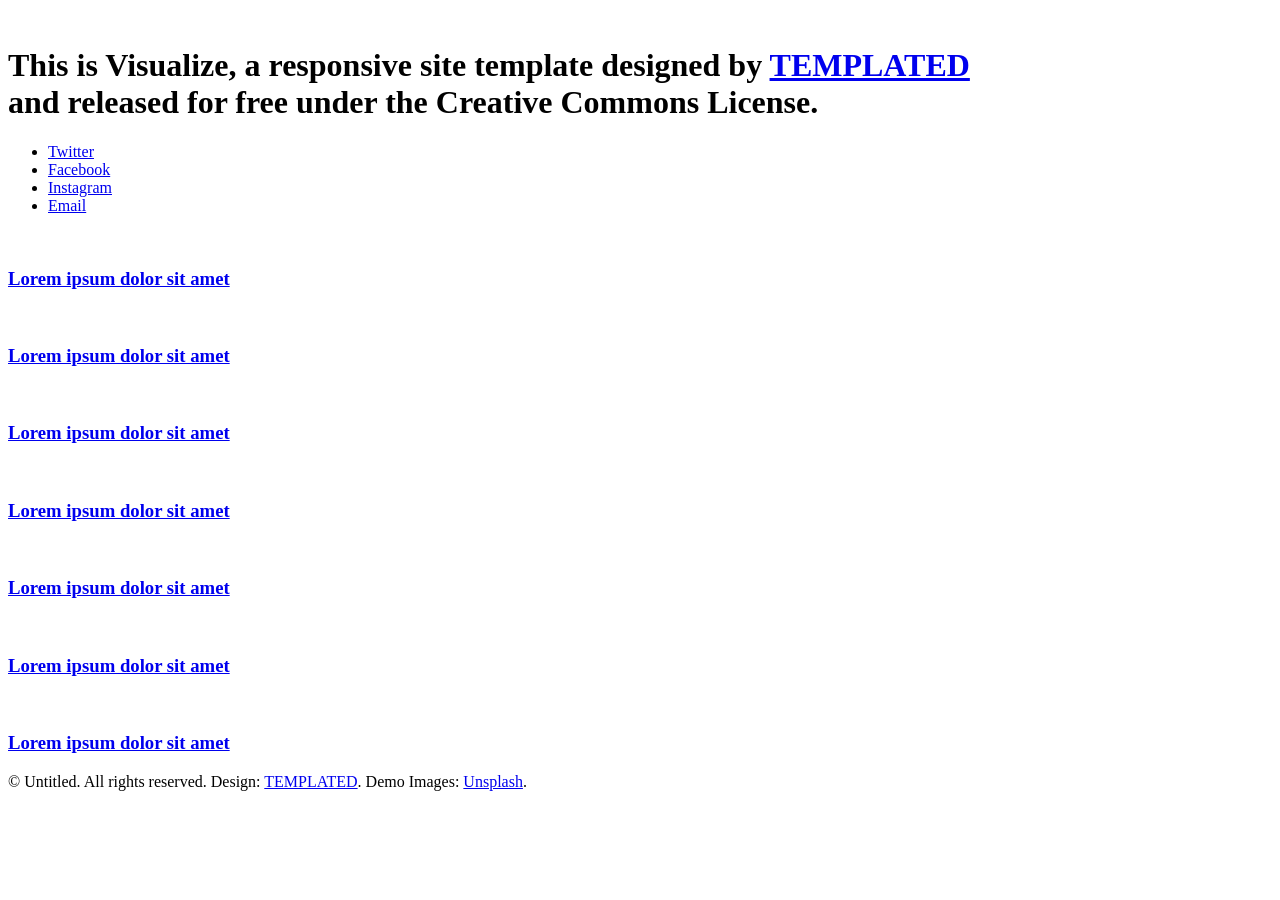
==== index.html @ 57d72265 "Rename index2.html to index.html" ====
<!DOCTYPE HTML>
<!--
	Visualize by TEMPLATED
	templated.co @templatedco
	Released for free under the Creative Commons Attribution 3.0 license (templated.co/license)
-->
<html>
	<head>
		<title>Visualize by TEMPLATED</title>
		<meta charset="utf-8" />
        <meta name="viewport" content="width=device-width, initial-scale=1" />
        <link href="https://fonts.googleapis.com/css?family=Source+Sans+Pro:200i,300,300i,400,400i&display=swap" rel="stylesheet">
        <link rel="stylesheet" href="fontello-c2dab10b/css/fontello.css">
		<link rel="stylesheet" href="assets/css/main2.css" />
		<link rel="stylesheet" href="assets/css/reset.css" />

        
	</head>
	<body>

		<!-- Wrapper -->
			<div id="wrapper">

				<!-- Header -->
					<header id="header">
						<span class="avatar"><img src="images/avatar.jpg" alt="" /></span>
						<h1>This is <strong>Visualize</strong>, a responsive site template designed by <a href="http://templated.co">TEMPLATED</a><br />
						and released for free under the Creative Commons License.</h1>
						<ul class="icons">
							<li><a href="#" class="icon-twitter"><span class="label">Twitter</span></a></li>
							<li><a href="#" class="icon-facebook"><span class="label">Facebook</span></a></li>
							<li><a href="#" class="icon-instagram"><span class="label">Instagram</span></a></li>
							<li><a href="#" class="icon-mail-alt"><span class="label">Email</span></a></li>
						</ul>
					</header>

				<!-- Main -->
					<section id="main">

						<!-- Thumbnails -->
							<section class="thumbnails">
								<div>
									<a href="images/fulls/01.jpg">
										<img src="images/thumbs/01.jpg" alt="" />
										<h3>Lorem ipsum dolor sit amet</h3>
									</a>
									<a href="images/fulls/02.jpg">
										<img src="images/thumbs/02.jpg" alt="" />
										<h3>Lorem ipsum dolor sit amet</h3>
									</a>
								</div>
								<div>
									<a href="images/fulls/03.jpg">
										<img src="images/thumbs/03.jpg" alt="" />
										<h3>Lorem ipsum dolor sit amet</h3>
									</a>
									<a href="images/fulls/04.jpg">
										<img src="images/thumbs/04.jpg" alt="" />
										<h3>Lorem ipsum dolor sit amet</h3>
									</a>
									<a href="images/fulls/05.jpg">
										<img src="images/thumbs/05.jpg" alt="" />
										<h3>Lorem ipsum dolor sit amet</h3>
									</a>
								</div>
								<div>
									<a href="images/fulls/06.jpg">
										<img src="images/thumbs/06.jpg" alt="" />
										<h3>Lorem ipsum dolor sit amet</h3>
									</a>
									<a href="images/fulls/07.jpg">
										<img src="images/thumbs/07.jpg" alt="" />
										<h3>Lorem ipsum dolor sit amet</h3>
									</a>
								</div>
							</section>

					</section>

				<!-- Footer -->
					<footer id="footer">
						<p>&copy; Untitled. All rights reserved. Design: <a href="http://templated.co">TEMPLATED</a>. Demo Images: <a href="http://unsplash.com">Unsplash</a>.</p>
					</footer>

			</div>

		<!-- Scripts -->
			<script src="assets/js/jquery.min.js"></script>
			<script src="assets/js/jquery.poptrox.min.js"></script>
			<script src="assets/js/skel.min.js"></script>
			<script src="assets/js/main.js"></script>

	</body>
</html>
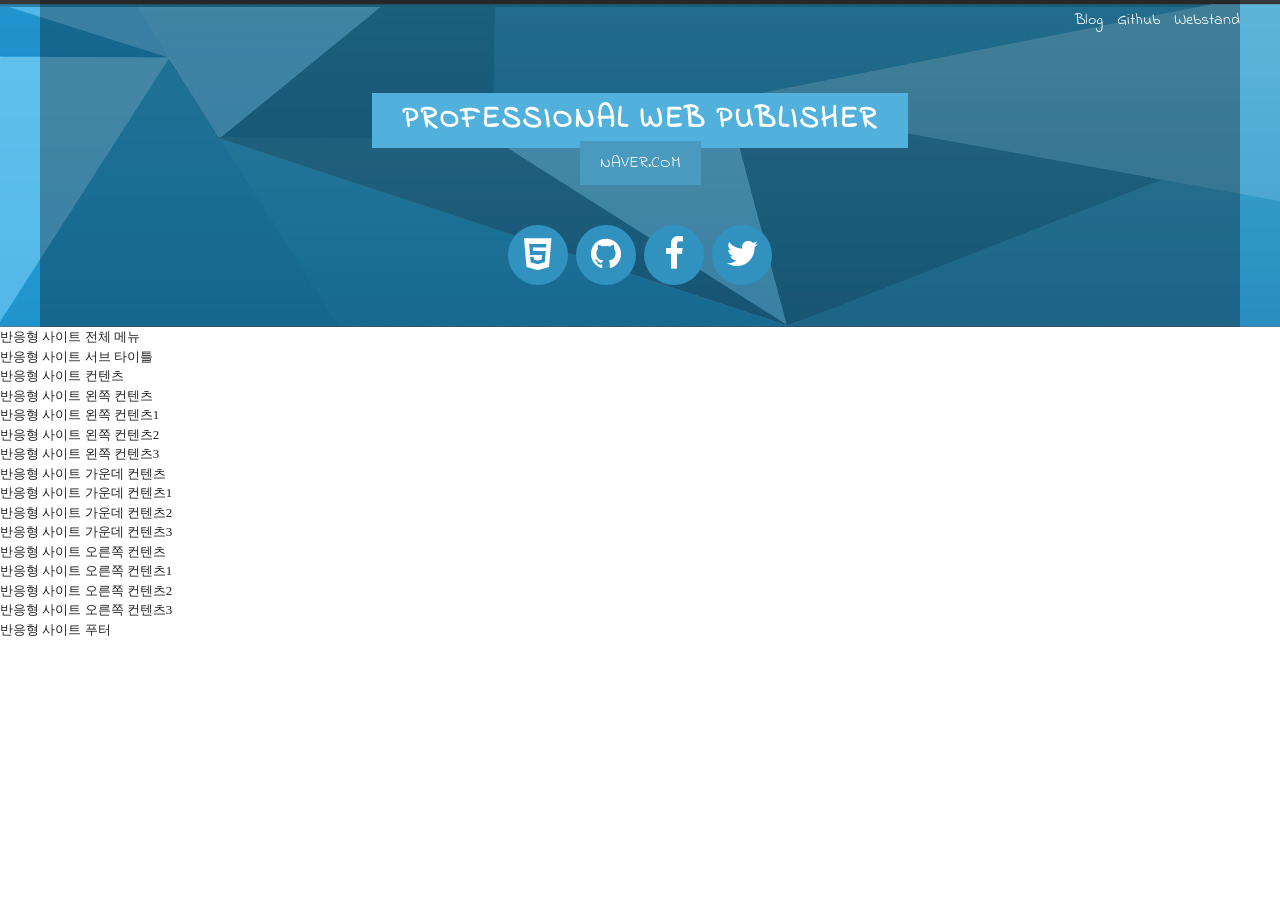
==== commit b63d1978: "Add files via upload" ====
--- a/index.html
+++ b/index.html
@@ -1,95 +1,133 @@
-<!DOCTYPE HTML>
-<!--
-	Visualize by TEMPLATED
-	templated.co @templatedco
-	Released for free under the Creative Commons Attribution 3.0 license (templated.co/license)
--->
-<html>
-	<head>
-		<title>Visualize by TEMPLATED</title>
-		<meta charset="utf-8" />
-        <meta name="viewport" content="width=device-width, initial-scale=1" />
-        <link href="https://fonts.googleapis.com/css?family=Source+Sans+Pro:200i,300,300i,400,400i&display=swap" rel="stylesheet">
-        <link rel="stylesheet" href="fontello-c2dab10b/css/fontello.css">
-		<link rel="stylesheet" href="assets/css/main2.css" />
-		<link rel="stylesheet" href="assets/css/reset.css" />
+<!DOCTYPE html>
+<html lang="ko">
+<head>
+    <meta charset="UTF-8">
+    <meta name="author" content="webstoryboy">
+    <meta name="description" content="반응형 사이트 따라하기">
+    <meta name="keywords" content="반응형사이트, 웹퍼블리셔, 웹접근성, HTML5, webstoryboy, webs">
+    <title>반응형 사이트 만들기 : 문서 셋팅</title>
+    </head>
+    
+   <!-- style -->
+    <link rel="stylesheet" href="css/reset.css">
+    <link rel="stylesheet" href="css/style.css">
+    <link href="https://fonts.googleapis.com/css?family=Indie+Flower&display=swap" rel="stylesheet">
+    <link rel="stylesheet" href="css/font-awesome.css">
+    
+    <!-- Facebook meta tags -->
+    <meta property="og:type" content="article" />
+    <meta property="og:title" content="반응형 사이트 만들기(title)" />
+    <meta property="og:url" content="http://richclub8.dothome.co.kr/responsive/html5/index.html" />
+    <meta property="og:image" content="http://richclub8.dothome.co.kr/assets/ico/icon.png" />
+    <meta property="og:site_name" content="반응형 사이트 만들기(site_name)" />
+    <meta property="og:description" content="반응형 사이트 따라하기(description)" />
 
-        
-	</head>
-	<body>
+    <!-- twitter meta tags -->
+    <meta name="twitter:card" content="summary_large_image" />
+    <meta name="twitter:site" content="@webstoryboy" />
+    <meta name="twitter:title" content="반응형 사이트 만들기(title)" />
+    <meta name="twitter:description" content="반응형 사이트 만들기(description)." />
+    <meta property="twitter:image" content="http://richclub8.dothome.co.kr/assets/ico/icon.png" />
 
-		<!-- Wrapper -->
-			<div id="wrapper">
 
-				<!-- Header -->
-					<header id="header">
-						<span class="avatar"><img src="images/avatar.jpg" alt="" /></span>
-						<h1>This is <strong>Visualize</strong>, a responsive site template designed by <a href="http://templated.co">TEMPLATED</a><br />
-						and released for free under the Creative Commons License.</h1>
-						<ul class="icons">
-							<li><a href="#" class="icon-twitter"><span class="label">Twitter</span></a></li>
-							<li><a href="#" class="icon-facebook"><span class="label">Facebook</span></a></li>
-							<li><a href="#" class="icon-instagram"><span class="label">Instagram</span></a></li>
-							<li><a href="#" class="icon-mail-alt"><span class="label">Email</span></a></li>
-						</ul>
-					</header>
+    
+    <!-- 파비콘 -->
+    <link rel="shortcut icon" href="icon/favicon-152.png">
+    <link rel="apple-touch-icon-precomposed" href="icon/favicon-152.png">
+    <link rel="icon" href="icon/favicon-64.png">
+    <link rel="icon" href="icon/favicon-16.png" sizes="16x16"> 
+    <link rel="icon" href="icon/favicon-32.png" sizes="32x32"> 
+    <link rel="icon" href="icon/favicon-48.png" sizes="48x48"> 
+    <link rel="icon" href="icon/favicon-64.png" sizes="64x64"> 
+    <link rel="icon" href="icon/favicon-128.png" sizes="128x128">
+    
+   <!-- HTLM5shiv ie6~8 -->
+    <!--[if lt IE 9]> 
+        <script src="js/html5shiv.min.js"></script>
+        <script type="text/javascript">
+            alert("현재 당신이 보는 브라우저는 지원하지 않습니다. 최신 브라우저로 업데이트해주세요!");
+        </script>
+    <![endif]-->
 
-				<!-- Main -->
-					<section id="main">
+<body>
+   <!-- header -->
+    <header id="header">
+       <div class="container">
+       <div class="row">
+        <div class="header">
+        <div class="header_menu">
+            <a href="#">Blog</a>
+            <a href="#">Github</a>
+            <a href="#">Webstand</a>
+            </div>
+            <!-- /header menu-->
+            <div class="header_tit">
+                <h1>Professional Web Publisher</h1><br>
+                <a href="http://naver.com">naver.com</a>
+            </div>
+            <!-- header tit-->
+            <div class="header_icon">
+                <ul>
+                    <li><a href="#"><i class="fa fa-html5" aria-hidden="true"></i><span>HTML5</span></a></li>
+                    <li><a href="#"><i class="fa fa-github" aria-hidden="true"></i><span>Github</span></a></li>
+                    <li><a href="#" class="facebook"><i class="fa fa-facebook" aria-hidden="true"></i><span>Facebook</span></a></li>
+                    <li><a href="#" class="twitter"><i class="fa fa-twitter" aria-hidden="true"></i><span>Twitter</span></a></li>
+                </ul>
+            </div>
+            <!--// header tit-->
+        </div>
+        </div>
+        </div>
+    </header>
+    <!--// header -->
+    
+    <nav>
+        <h2>반응형 사이트 전체 메뉴</h2>
+    </nav>
+    <article>
+        <h2>반응형 사이트 서브 타이틀</h2>
+    </article>
+    <main>
+    <section>
+        <h2>반응형 사이트 컨텐츠</h2>
+        <section>
+            <h3>반응형 사이트 왼쪽 컨텐츠</h3>
+            <article><h4>반응형 사이트 왼쪽 컨텐츠1</h4></article>
+            <article><h4>반응형 사이트 왼쪽 컨텐츠2</h4></article>
+            <article><h4>반응형 사이트 왼쪽 컨텐츠3</h4></article>
+        </section>
+        <section>
+            <h3>반응형 사이트 가운데 컨텐츠</h3>
+            <article><h4>반응형 사이트 가운데 컨텐츠1</h4></article>
+            <article><h4>반응형 사이트 가운데 컨텐츠2</h4></article>
+            <article><h4>반응형 사이트 가운데 컨텐츠3</h4></article>
+        </section>
+        <section>
+            <h3>반응형 사이트 오른쪽 컨텐츠</h3>
+            <article><h4>반응형 사이트 오른쪽 컨텐츠1</h4></article>
+            <article><h4>반응형 사이트 오른쪽 컨텐츠2</h4></article>
+            <article><h4>반응형 사이트 오른쪽 컨텐츠3</h4></article>
+        </section>
+    </section>
+    </main>
+    <footer id="footer">
+    <h2>반응형 사이트 푸터</h2>
+    </footer>
 
-						<!-- Thumbnails -->
-							<section class="thumbnails">
-								<div>
-									<a href="images/fulls/01.jpg">
-										<img src="images/thumbs/01.jpg" alt="" />
-										<h3>Lorem ipsum dolor sit amet</h3>
-									</a>
-									<a href="images/fulls/02.jpg">
-										<img src="images/thumbs/02.jpg" alt="" />
-										<h3>Lorem ipsum dolor sit amet</h3>
-									</a>
-								</div>
-								<div>
-									<a href="images/fulls/03.jpg">
-										<img src="images/thumbs/03.jpg" alt="" />
-										<h3>Lorem ipsum dolor sit amet</h3>
-									</a>
-									<a href="images/fulls/04.jpg">
-										<img src="images/thumbs/04.jpg" alt="" />
-										<h3>Lorem ipsum dolor sit amet</h3>
-									</a>
-									<a href="images/fulls/05.jpg">
-										<img src="images/thumbs/05.jpg" alt="" />
-										<h3>Lorem ipsum dolor sit amet</h3>
-									</a>
-								</div>
-								<div>
-									<a href="images/fulls/06.jpg">
-										<img src="images/thumbs/06.jpg" alt="" />
-										<h3>Lorem ipsum dolor sit amet</h3>
-									</a>
-									<a href="images/fulls/07.jpg">
-										<img src="images/thumbs/07.jpg" alt="" />
-										<h3>Lorem ipsum dolor sit amet</h3>
-									</a>
-								</div>
-							</section>
 
-					</section>
-
-				<!-- Footer -->
-					<footer id="footer">
-						<p>&copy; Untitled. All rights reserved. Design: <a href="http://templated.co">TEMPLATED</a>. Demo Images: <a href="http://unsplash.com">Unsplash</a>.</p>
-					</footer>
-
-			</div>
-
-		<!-- Scripts -->
-			<script src="assets/js/jquery.min.js"></script>
-			<script src="assets/js/jquery.poptrox.min.js"></script>
-			<script src="assets/js/skel.min.js"></script>
-			<script src="assets/js/main.js"></script>
-
-	</body>
+    <!-- JavaScript Libraries -->
+    <script src="js/jquery.min_1.12.4.js"></script>
+    <script src="js/modernizr-custom.js"></script>
+    <script>
+      $(".facebook").click(function(e){
+            e.preventDefault();
+            window.open('https://www.facebook.com/sharer/sharer.php?u=' +encodeURIComponent(document.URL)+'&t='+encodeURIComponent(document.title), 'facebooksharedialog', 'menubar=no, toolbar=no, resizable=yes, scrollbars=yes, height=300, width=600'); 
+        });
+        $(".twitter").click(function(e){
+            e.preventDefault();
+            window.open('https://twitter.com/intent/tweet?text=[%EA%B3%B5%EC%9C%A0]%20' +encodeURIComponent(document.URL)+'%20-%20'+encodeURIComponent(document.title), 'twittersharedialog', 'menubar=no, toolbar=no, resizable=yes, scrollbars=yes, height=300, width=600');
+    }
+    </script>
+</body>
 </html>
 
--- a/css/style.css
+++ b/css/style.css
@@ -0,0 +1,91 @@
+/* 레이아웃 */
+#header {background:url(../img/header_bg.jpg) repeat-x center top ;}
+
+/* 컨테이너 */
+.container {width: 1200px; margin:0 auto; background:rgba(0,0,0,0.3) ;}
+
+/* 헤더 */
+.header {height: 327px;}
+.header .header_menu {text-align:right;}
+.header .header_menu a {color: #fff; padding:8px 0 6px 10px; display:inline-block;
+transition:color 0.3s ease; font-family: 'Indie Flower', cursive;}
+.header .header_menu a:hover {color:#ccc;}
+.header .header_tit {text-align: center; text-transform: uppercase; margin-top: 55px;
+font-family:  'Indie Flower', cursive;}
+.header .header_tit h1 {
+font-size:30px; color:#fff; background: #51b0dc; display: inline-block;
+    padding:5px 30px 5px 30px;
+    letter-spacing:2px;
+    font-weight:900;
+    transition: box-shadow 0.25s ease-in-out
+    }
+.header .header_tit h1:hover {
+    box-shadow:inset -265px 0 0 0 #257fac, inset 265px 0 0 0 #257fac;
+    }
+
+.header .header_tit a {
+    font-size:16px; color:#fff; background: #4a9abf; display: inline-block;
+    padding:10px 20px 10px 20px ; margin-top: -7px;
+    transition: box-shadow 0.25s ease-in-out
+}
+.header .header_tit a:hover {
+    box-shadow: 0 0 0 5px rgba(75,154,191,0.9) inset,
+       0 0 0 100px rgba(0,0,0,0.1) inset;
+}
+
+/* 헤더 아이콘 */
+.header .header_icon {text-align:center; margin-top: 40px; padding-bottom: 45px;}
+.header .header_icon li { display: inline; margin: 0 2px;}
+.header .header_icon li a {
+    position:relative;
+    background: #3192bf;
+    border-radius:50%;
+    width:60px; 
+    height:60px; 
+    color:#fff; 
+    display: inline-block;
+    font-size :35px;
+    line-height:60px;
+    transition: all 0.3s ease;
+}
+.header .header_icon li a span {
+    position:absolute; 
+    opacity:0;
+    left:50% ; 
+    top:-40px;
+    font-size:12px; 
+    line-height:1.6; 
+    background: #3192bf; 
+    transform:translateX(-50%);
+    padding: 3px 9px;
+    border-radius: 6px 0; 
+    transition: all 0.3s ease;
+}
+
+.header .header_icon li a span:before {
+    content:'';
+    position: absolute;
+    left:50%; bottom:-5px;
+    margin-left: -5px;
+    border-top:5px solid #3192bf;
+    border-left:5px solid transparent;
+    border-right:5px solid transparent;
+}
+
+.header .header_icon li a:hover span {
+    opacity:1; 
+    top:-33px; 
+    }
+
+li a:hover {
+    box-shadow: 
+    0 0 0 3px rgba(75,154,191,0.9) inset,
+    0 0 0 100px rgba(0,0,0,0.1) inset;  
+}
+
+
+/* 미디어 쿼리 */
+@media (max-width:1220px){
+    .container {width:100%;}
+    .row {padding:0 15px;}
+}
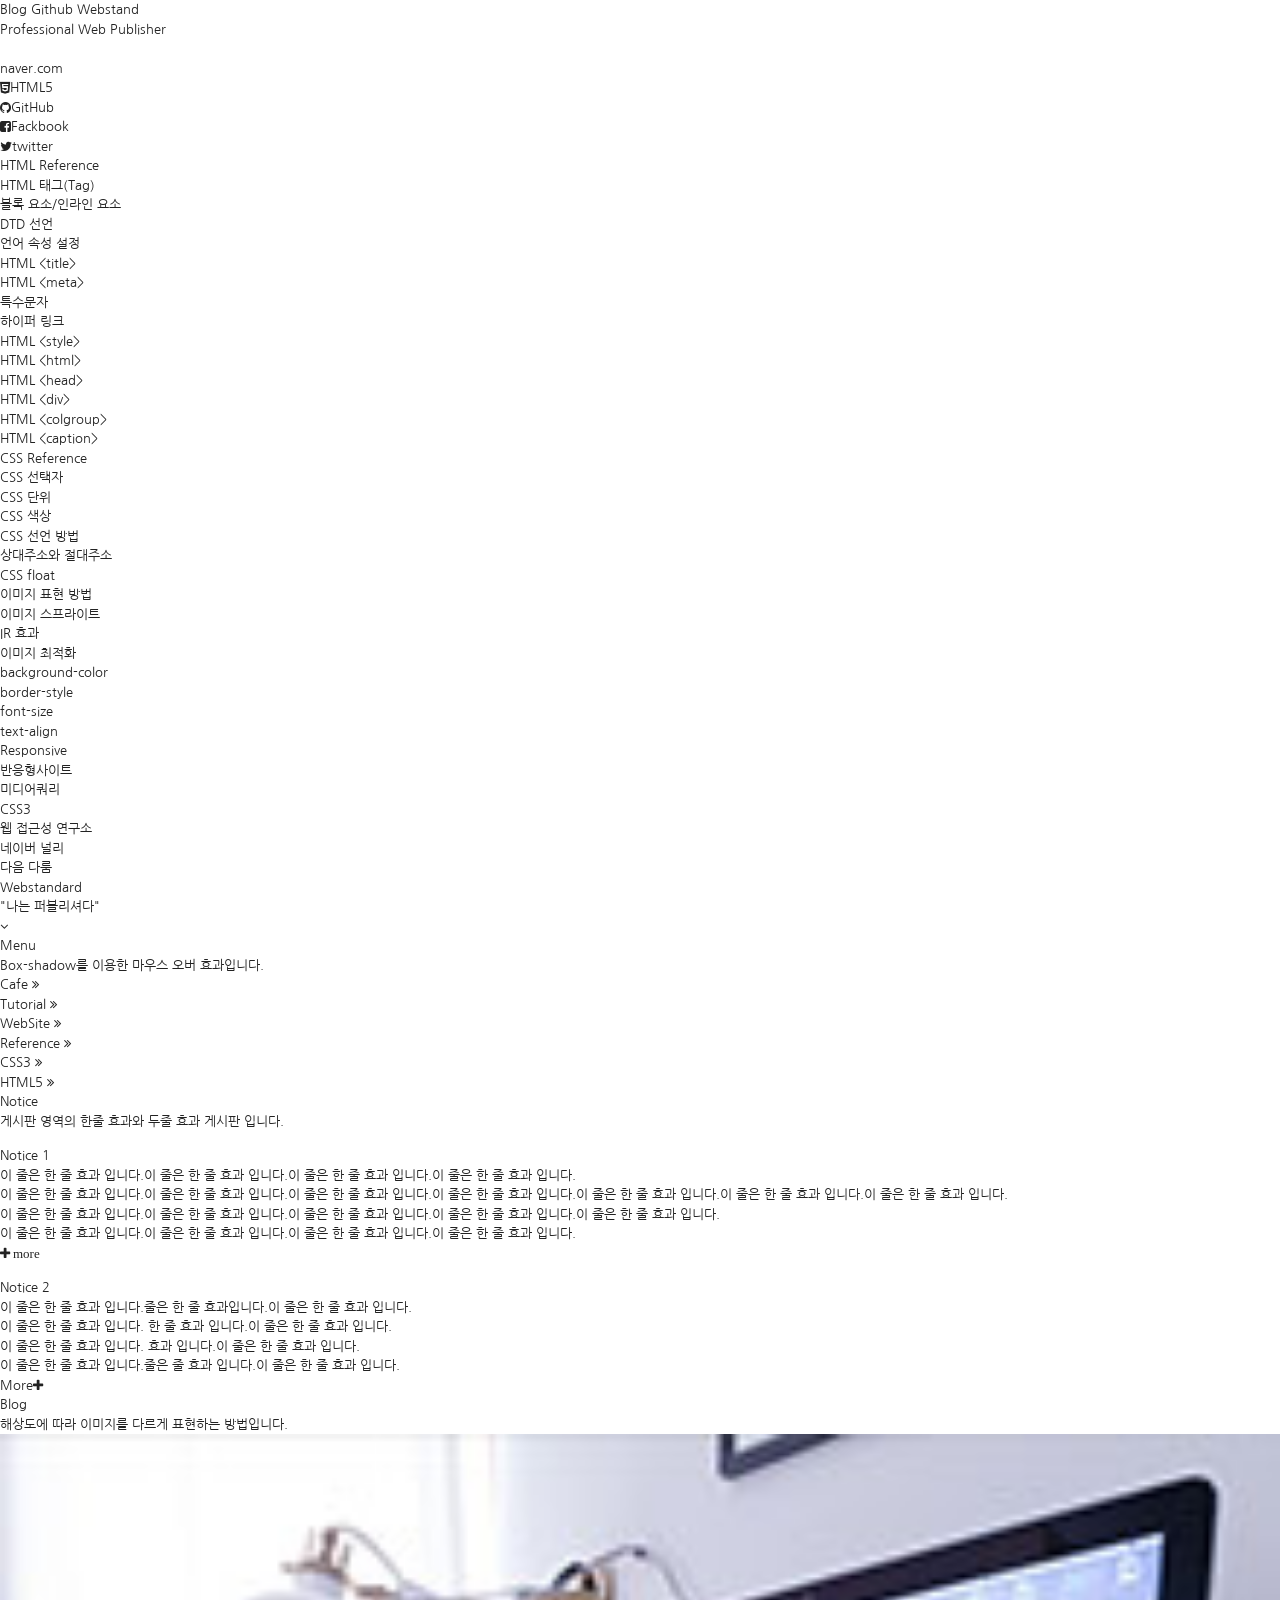
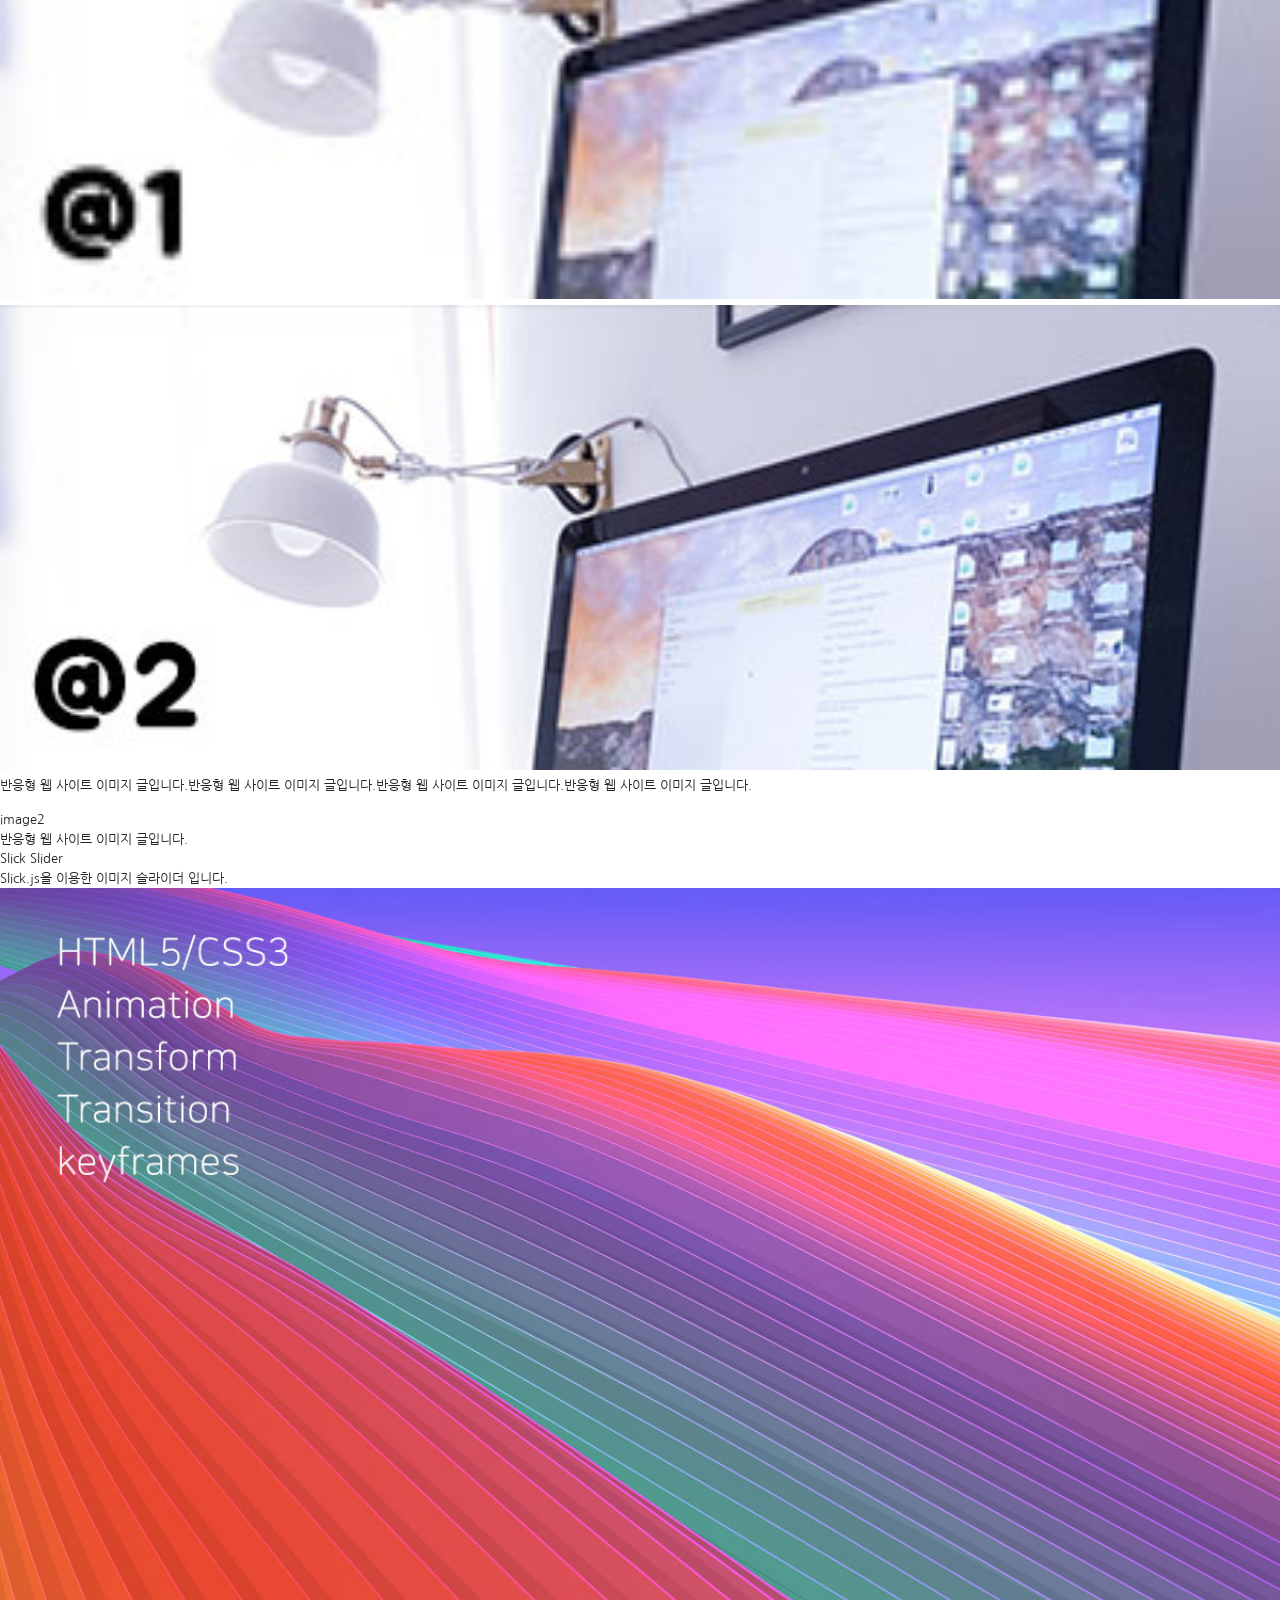
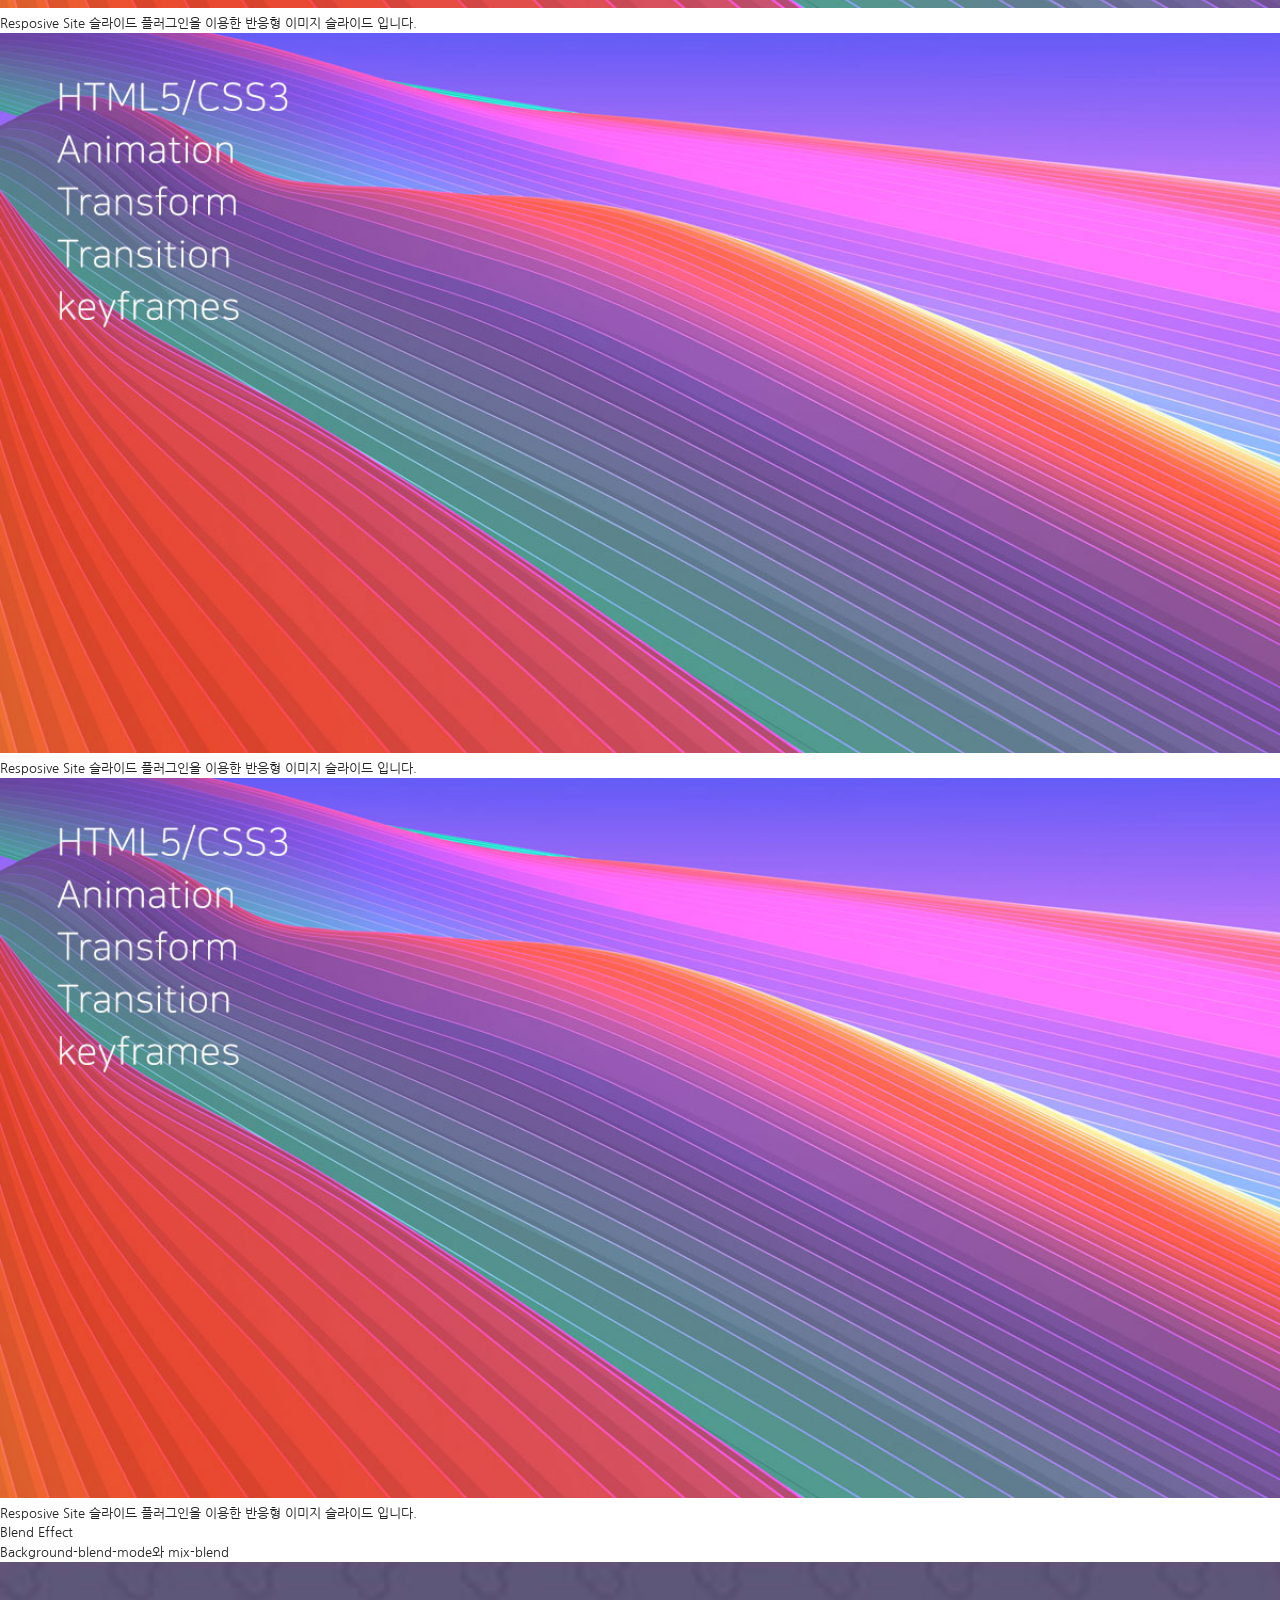
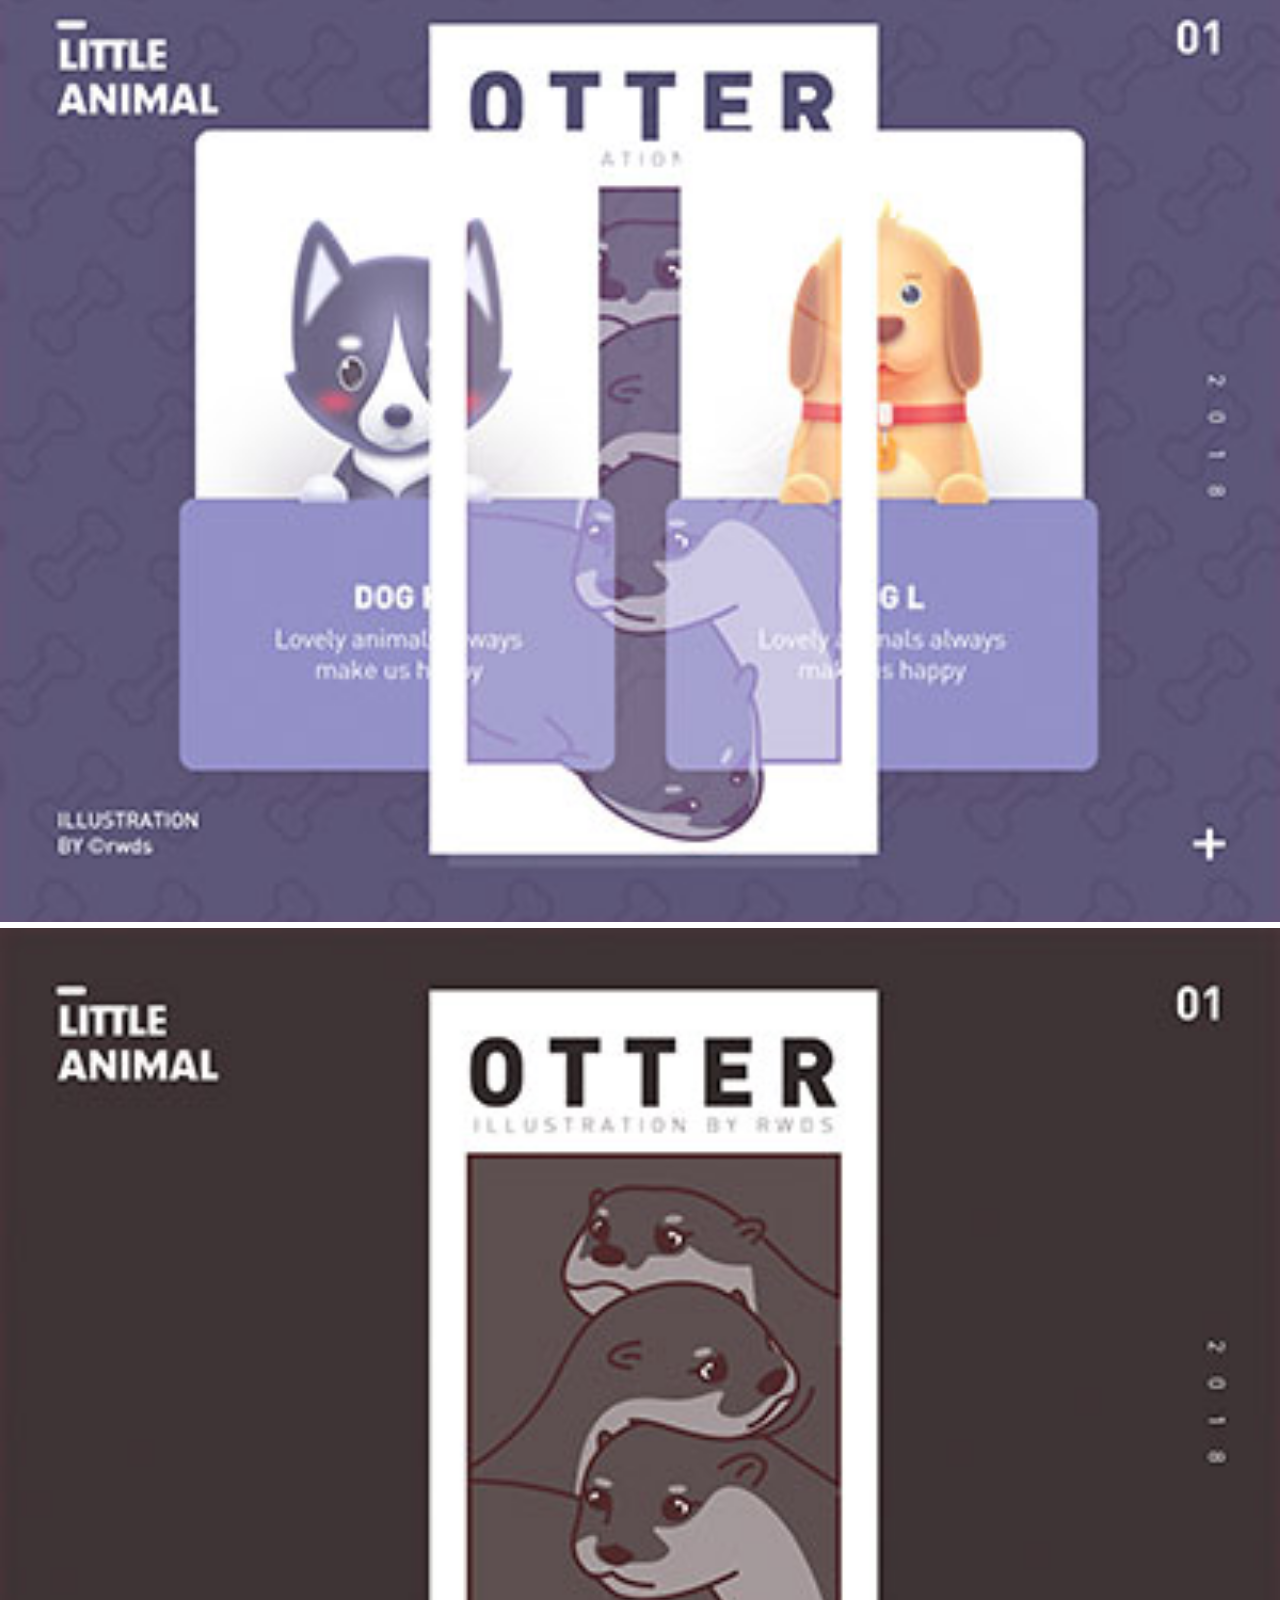
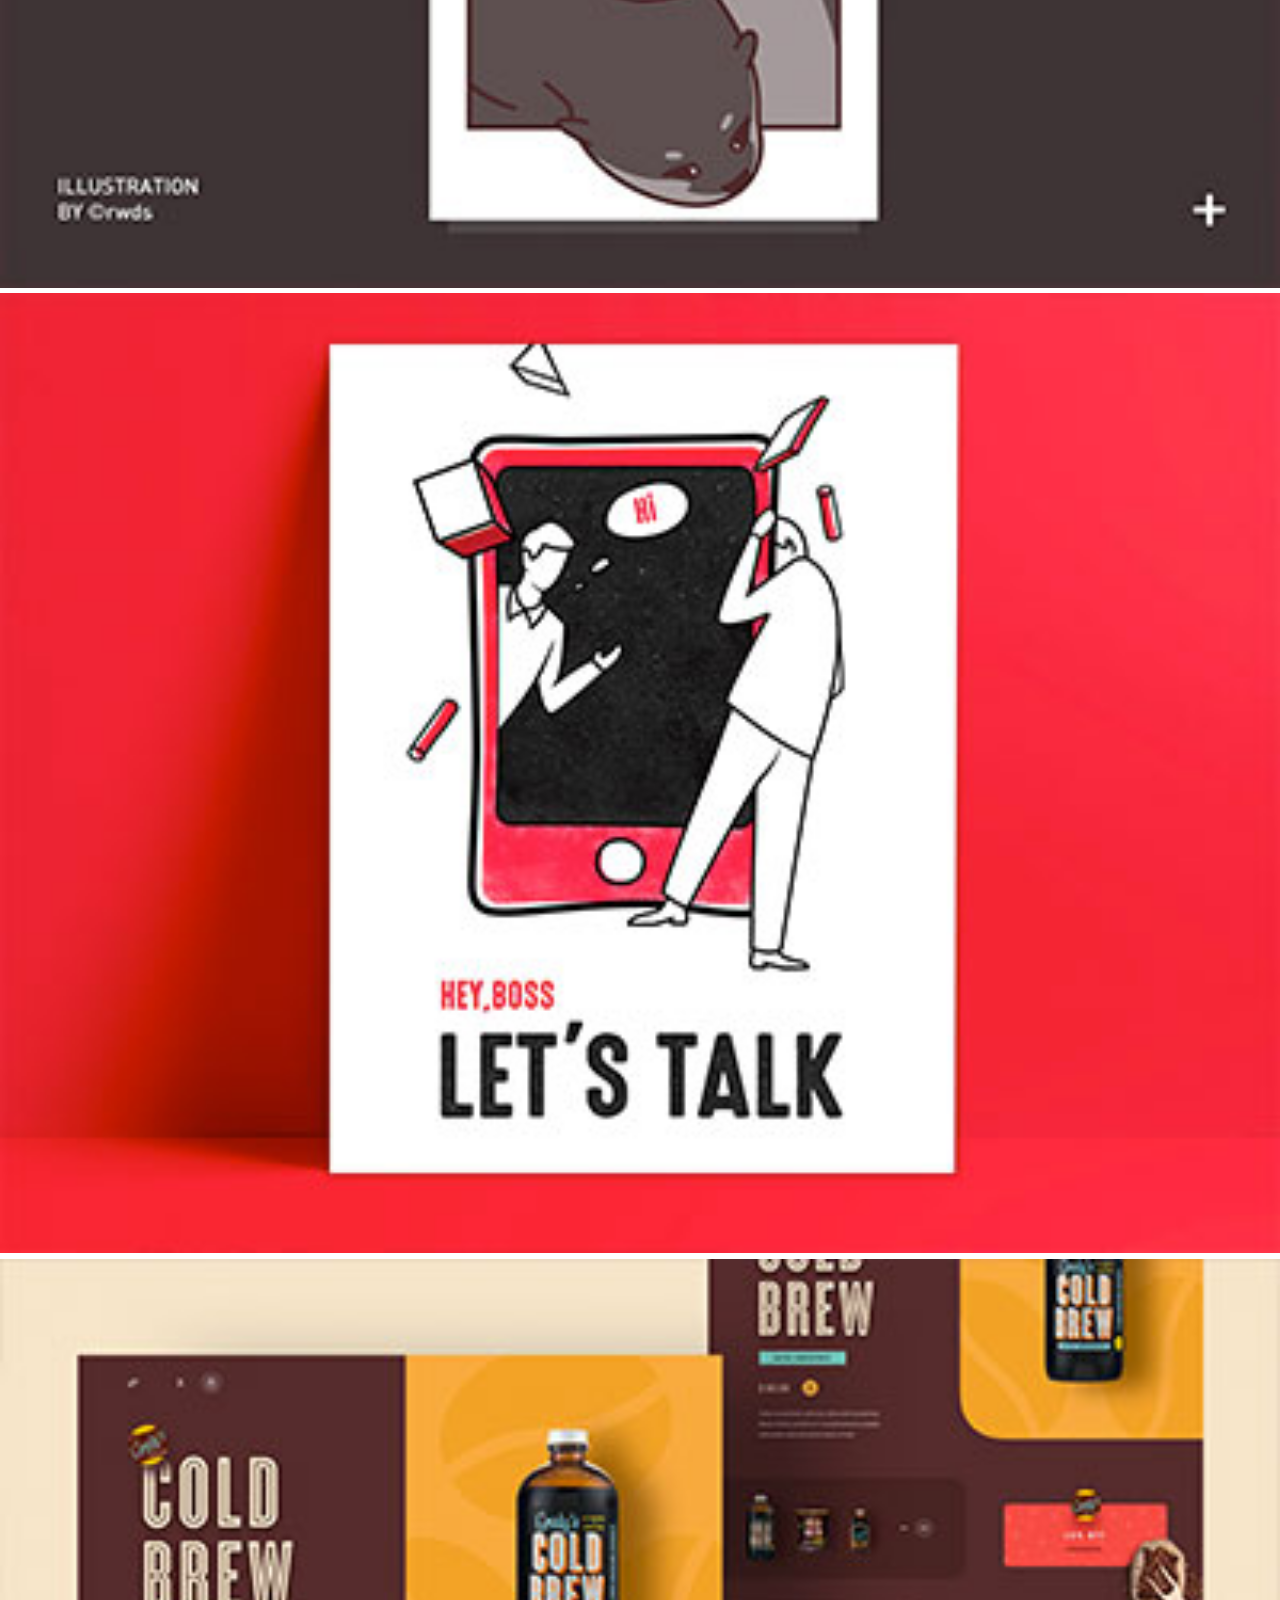
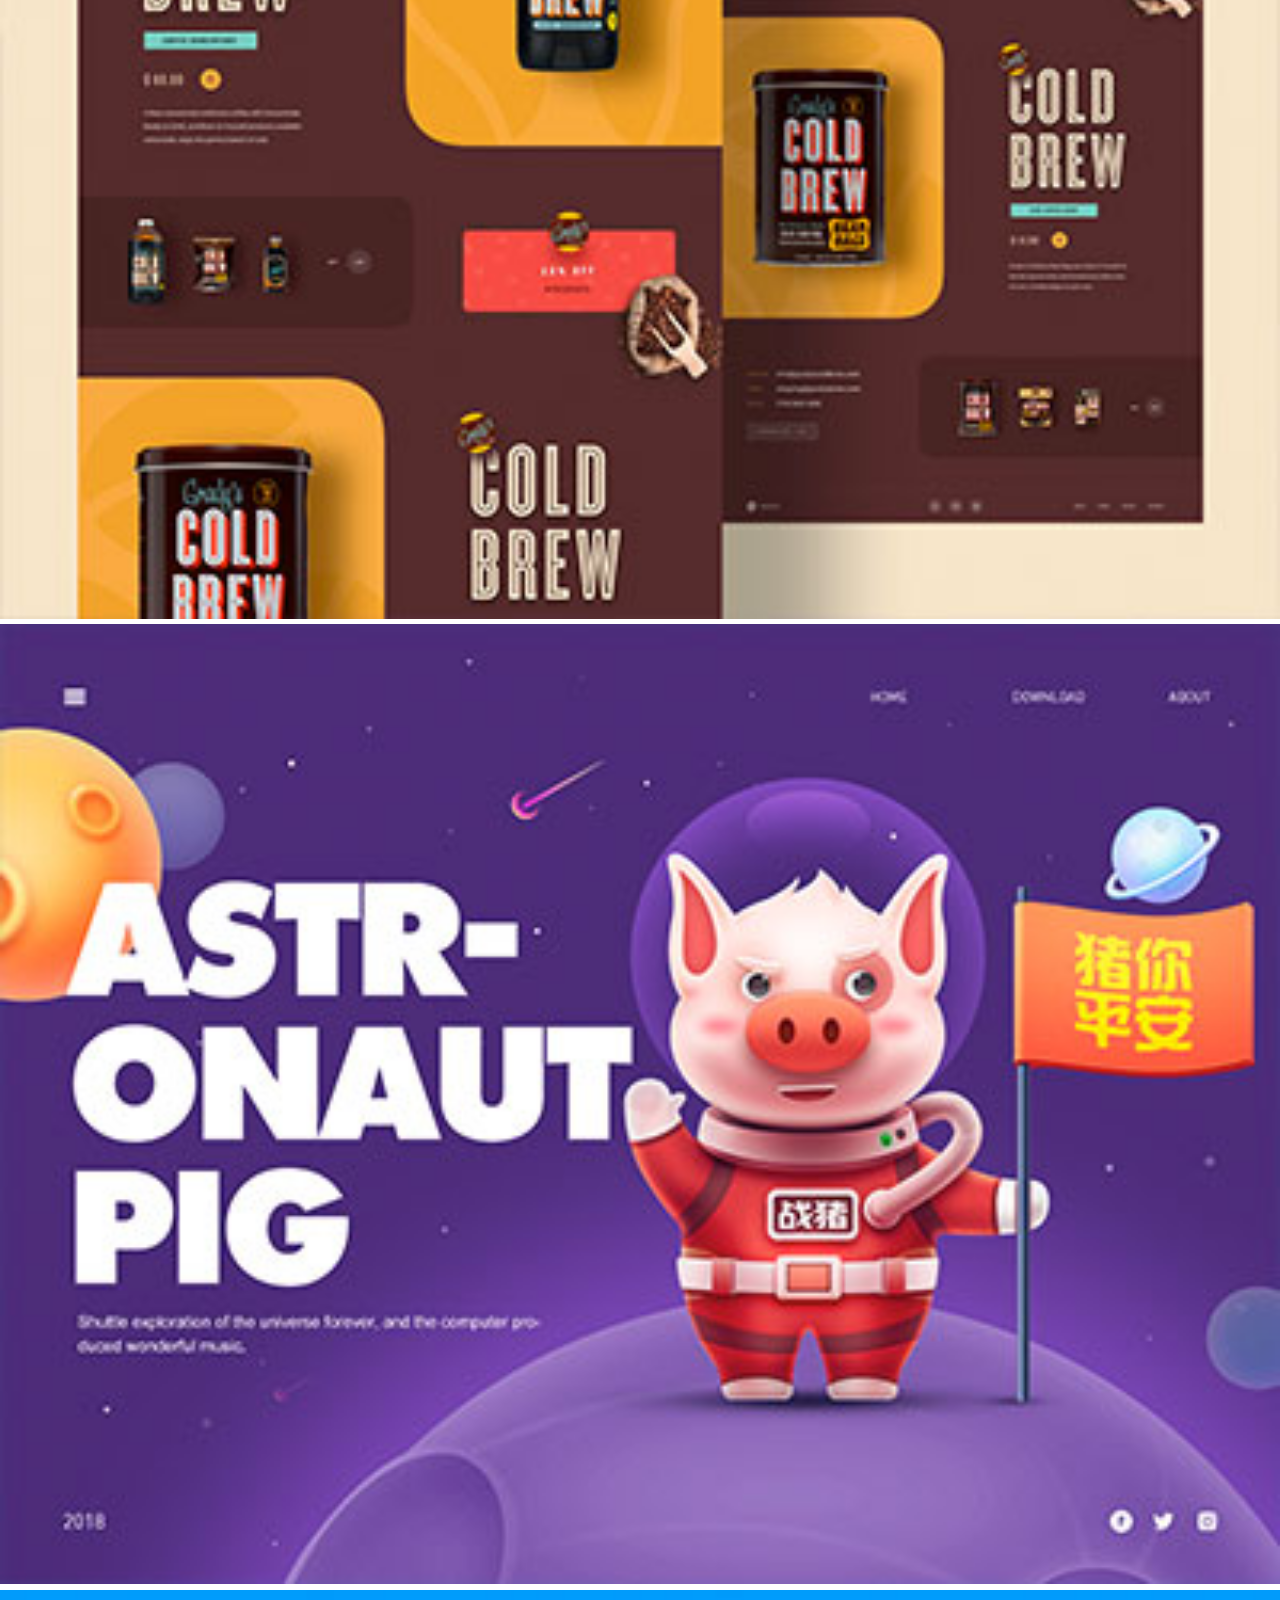
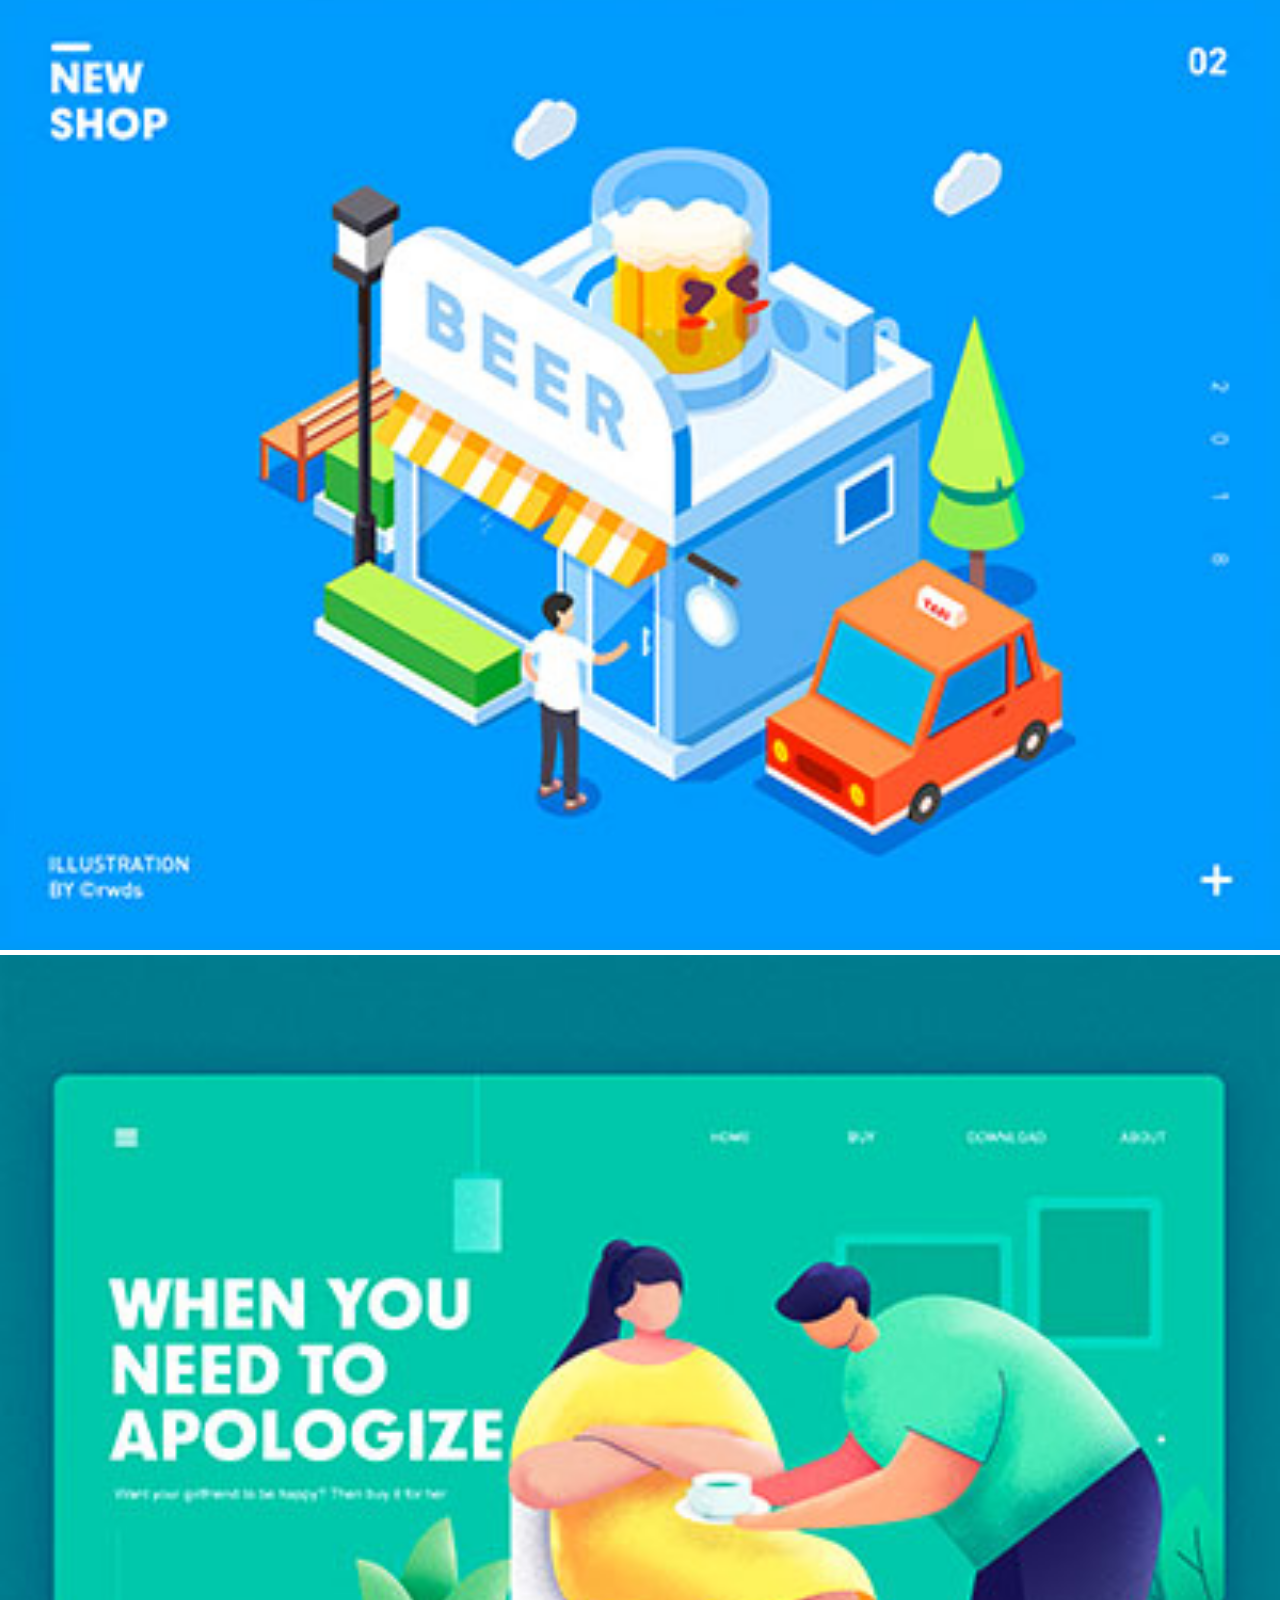
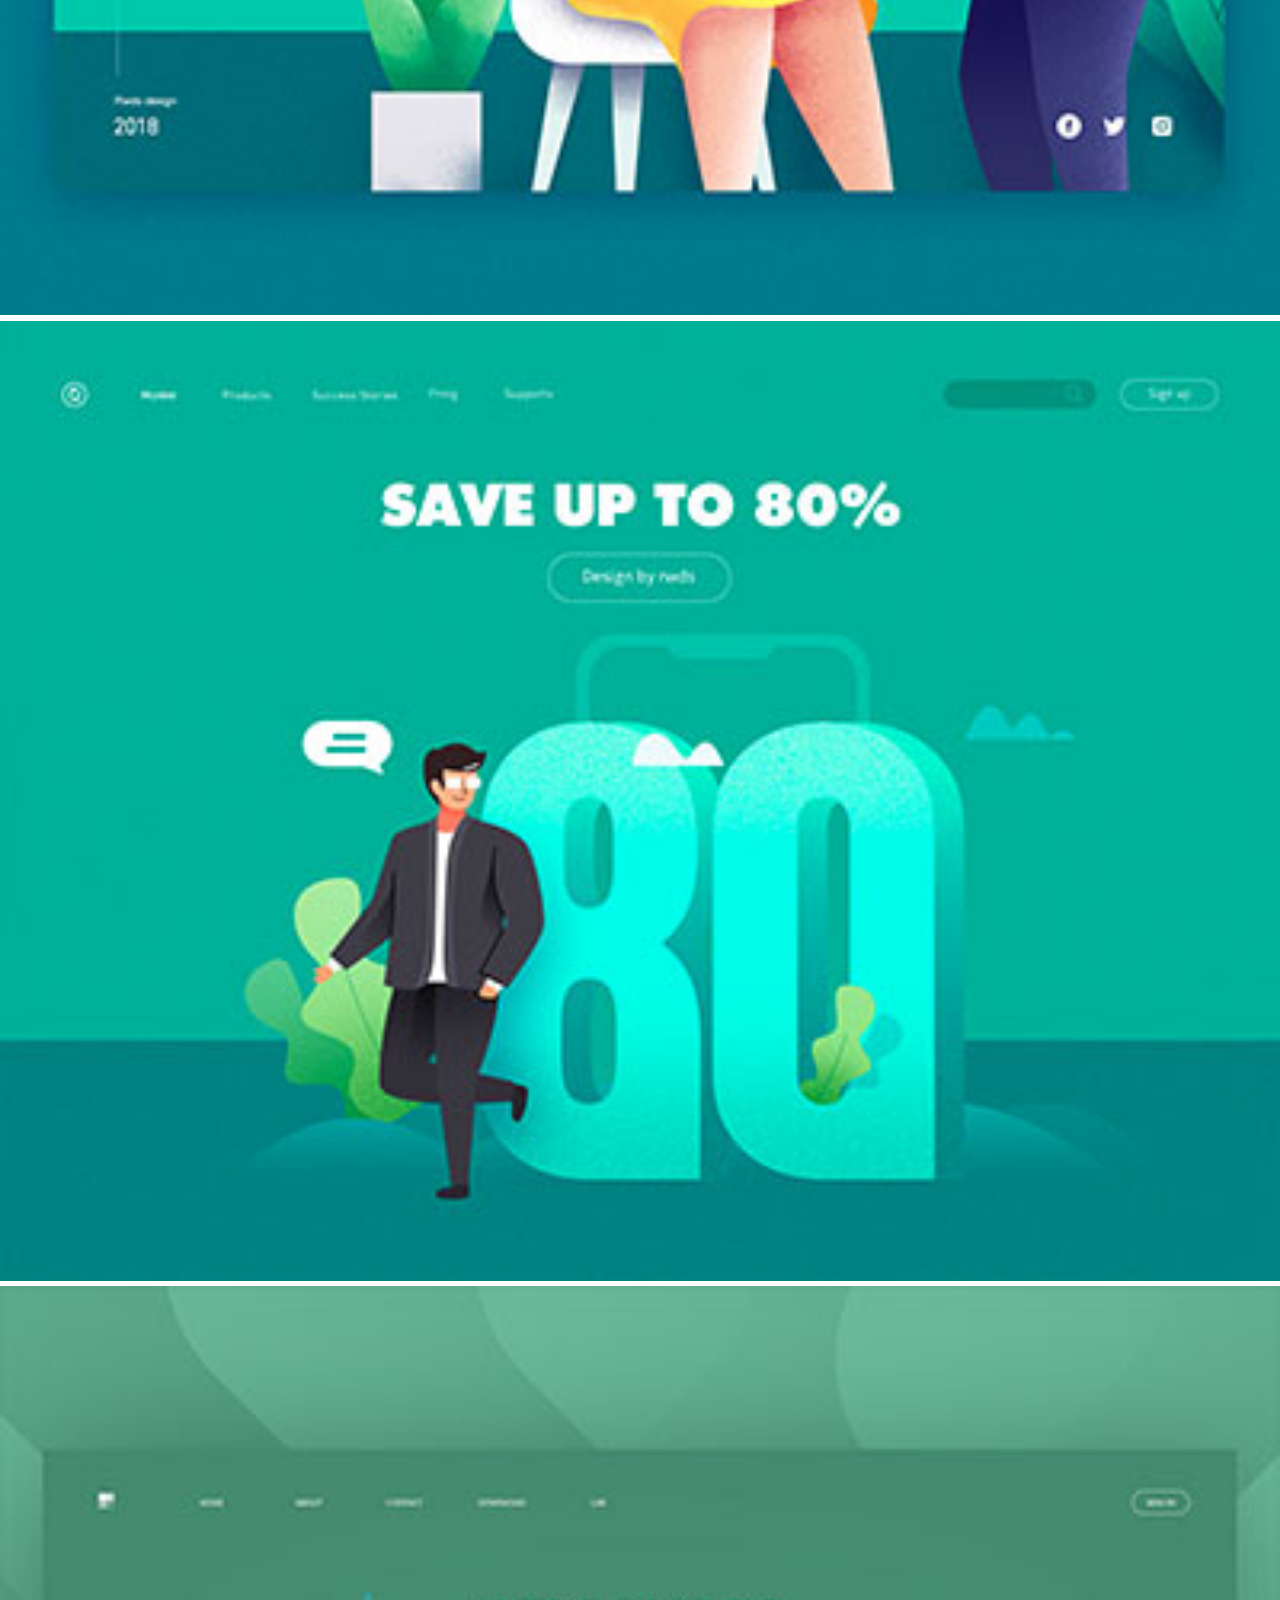
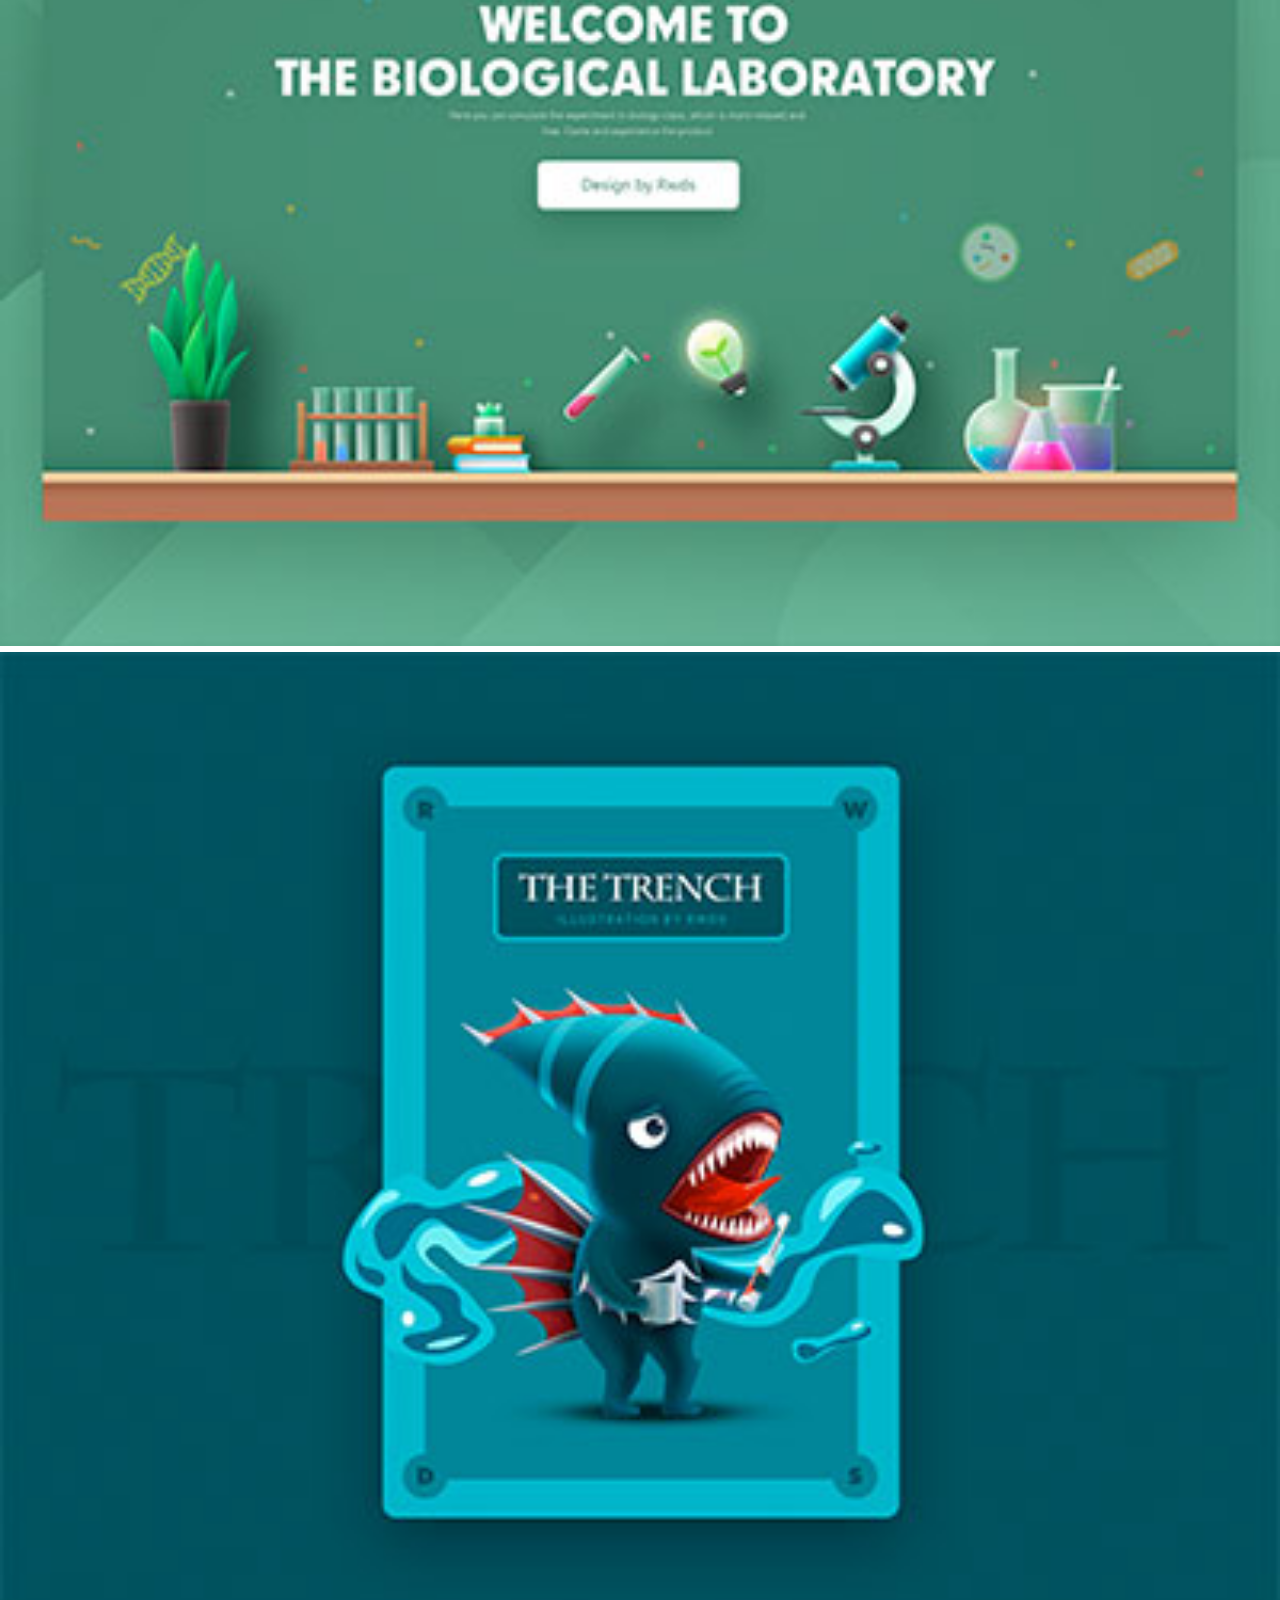
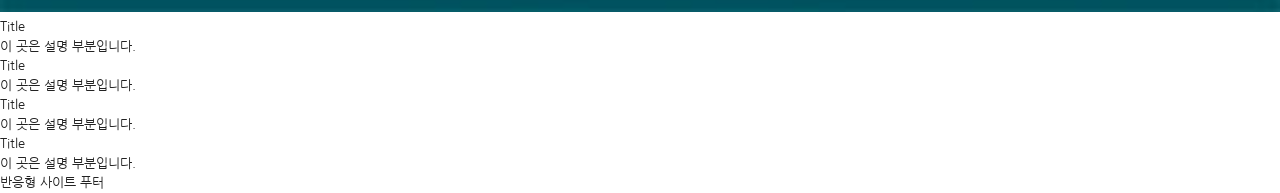
==== commit 85b34062: "Add files via upload" ====
--- a/index.html
+++ b/index.html
@@ -2,6 +2,7 @@
 <html lang="ko">
 <head>
     <meta charset="UTF-8">
+    <meta name="viewport" content="user-scalable=no, initial-scale=1.0, maximum-scale=1.0, minimum-scale=1.0, width=device-width">
     <meta name="author" content="webstoryboy">
     <meta name="description" content="반응형 사이트 따라하기">
     <meta name="keywords" content="반응형사이트, 웹퍼블리셔, 웹접근성, HTML5, webstoryboy, webs">
@@ -9,12 +10,21 @@
     </head>
     
    <!-- style -->
+   <link rel="stylesheet" href="../html/css/style.css">
     <link rel="stylesheet" href="css/reset.css">
-    <link rel="stylesheet" href="css/style.css">
+    
+    <link rel="stylesheet" href="css/font-awesome.css">
+    <link rel="stylesheet" href="../html/css/slick.css">
+    <link rel="stylesheet" href="../html/css/lightgallery.css">    
+    
+    
+    <!-- 웹폰트 -->
+    <link href="https://fonts.googleapis.com/css?family=Nanum+Gothic" rel="stylesheet">
+    <link href="https://fonts.googleapis.com/css?family=Nanum+Brush+Script" rel="stylesheet">
+    <link href="https://fonts.googleapis.com/css?family=Abel" rel="stylesheet">
     <link href="https://fonts.googleapis.com/css?family=Indie+Flower&display=swap" rel="stylesheet">
-    <link rel="stylesheet" href="css/font-awesome.css">
-    
-    <!-- Facebook meta tags -->
+
+   <!-- Facebook meta tags -->
     <meta property="og:type" content="article" />
     <meta property="og:title" content="반응형 사이트 만들기(title)" />
     <meta property="og:url" content="http://richclub8.dothome.co.kr/responsive/html5/index.html" />
@@ -28,8 +38,6 @@
     <meta name="twitter:title" content="반응형 사이트 만들기(title)" />
     <meta name="twitter:description" content="반응형 사이트 만들기(description)." />
     <meta property="twitter:image" content="http://richclub8.dothome.co.kr/assets/ico/icon.png" />
-
-
     
     <!-- 파비콘 -->
     <link rel="shortcut icon" href="icon/favicon-152.png">
@@ -69,9 +77,9 @@
             <div class="header_icon">
                 <ul>
                     <li><a href="#"><i class="fa fa-html5" aria-hidden="true"></i><span>HTML5</span></a></li>
-                    <li><a href="#"><i class="fa fa-github" aria-hidden="true"></i><span>Github</span></a></li>
-                    <li><a href="#" class="facebook"><i class="fa fa-facebook" aria-hidden="true"></i><span>Facebook</span></a></li>
-                    <li><a href="#" class="twitter"><i class="fa fa-twitter" aria-hidden="true"></i><span>Twitter</span></a></li>
+                    <li><a href="#"><i class="fa fa-github" aria-hidden="true"></i><span>GitHub</span></a></li>
+                    <li><a href="#" class="facebook"><i class="fa fa-facebook-square" aria-hidden="true"></i><span>Fackbook</span></a></li>
+                    <li><a href="#" class="twitter"><i class="fa fa-twitter" aria-hidden="true"></i><span>twitter</span></a></li>
                 </ul>
             </div>
             <!--// header tit-->
@@ -81,44 +89,295 @@
     </header>
     <!--// header -->
     
-    <nav>
-        <h2>반응형 사이트 전체 메뉴</h2>
-    </nav>
-    <article>
-        <h2>반응형 사이트 서브 타이틀</h2>
+    <nav id="nav">
+       <div class="container">
+           <div class="row">
+               <div class="nav">
+                    <h2 class="ir_su">전체 메뉴</h2>
+              <div>
+               <h3>HTML Reference</h3>
+                   
+			            <ol>
+			                <li><a href="#">HTML 태그(Tag)</a></li>
+			                <li><a href="#">블록 요소/인라인 요소</a></li>
+			                <li><a href="#">DTD 선언</a></li>
+			                <li><a href="#">언어 속성 설정</a></li>
+			                <li><a href="#">HTML &lt;title&gt;</a></li>
+			                <li><a href="#">HTML &lt;meta&gt;</a></li>
+			                <li><a href="#">특수문자</a></li>
+			                <li><a href="#">하이퍼 링크</a></li>
+			                <li><a href="#">HTML &lt;style&gt;</a></li>
+			                <li><a href="#">HTML &lt;html&gt;</a></li>
+			                <li><a href="#">HTML &lt;head&gt;</a></li>
+			                <li><a href="#">HTML &lt;div&gt;</a></li>
+			                <li><a href="#">HTML &lt;colgroup&gt;</a></li>
+			                <li><a href="#">HTML &lt;caption&gt;</a></li>
+			            </ol>
+			        </div>
+			        <div>
+			            <h3>CSS Reference</h3>
+			            <ol>
+			                <li><a href="#">CSS 선택자</a></li>
+			                <li><a href="#">CSS 단위</a></li>
+			                <li><a href="#">CSS 색상</a></li>
+			                <li><a href="#">CSS 선언 방법</a></li>
+			                <li><a href="#">상대주소와 절대주소</a></li>
+			                <li><a href="#">CSS float</a></li>
+			                <li><a href="#">이미지 표현 방법</a></li>
+			                <li><a href="#">이미지 스프라이트</a></li>
+			                <li><a href="#">IR 효과</a></li>
+			                <li><a href="#">이미지 최적화</a></li>
+			                <li><a href="#">background-color</a></li>
+			                <li><a href="#">border-style</a></li>
+			                <li><a href="#">font-size</a></li>
+			                <li><a href="#">text-align</a></li>
+			            </ol>
+			        </div>
+			        <div>
+			            <h3>Responsive</h3>
+			            <ol>
+			                <li><a href="#">반응형사이트</a></li>
+			                <li><a href="#">미디어쿼리</a></li>
+			                <li><a href="#">CSS3</a></li>
+			                <li><a href="#">웹 접근성 연구소</a></li>
+			                <li><a href="#">네이버 널리</a></li>
+			                <li><a href="#">다음 다룸</a></li>
+			                <li><a href="#">Webstandard</a></li>
+			            </ol>
+			     </div>
+             </div>
+        </div>
+     </div>
+</nav>
+   <!-- // nav -->
+   
+    <article id="title">
+       <div class="container">
+           <div class="title">
+               <h2>"나는 퍼블리셔다"</h2>
+               <a href="#" class="btn"><i class="fa fa-angle-down" aria-hidden="true">
+               </i><span class="ir_su">전체메뉴 보기</span></a>
+           </div>
+       </div>
     </article>
+    <!-- title -->
+    
+    <!-- section -->
     <main>
-    <section>
-        <h2>반응형 사이트 컨텐츠</h2>
-        <section>
-            <h3>반응형 사이트 왼쪽 컨텐츠</h3>
-            <article><h4>반응형 사이트 왼쪽 컨텐츠1</h4></article>
-            <article><h4>반응형 사이트 왼쪽 컨텐츠2</h4></article>
-            <article><h4>반응형 사이트 왼쪽 컨텐츠3</h4></article>
+        <section id="contents">
+          <div class="container">
+           <h2 class="ir_su">반응형 사이트 컨텐츠</h2>
+           <section id="cont_left">
+            <h3 class="ir_su">메뉴 및 게시판 컨텐츠 영역</h3>
+            <article class="column col1">
+            <h4 class="col_tit">Menu</h4>
+            <p class="col_desc">Box-shadow를 이용한 마우스 오버 효과입니다.</p>
+            <!-- 메뉴 -->
+            <div class="menu">
+                <ul>
+                    <li><a href="#">Cafe <i class="fa fa-angle-double-right" aria-hidden="true"></i></a></li>
+                    <li><a href="#">Tutorial <i class="fa fa-angle-double-right" aria-hidden="true"></i></a></li>
+                    <li><a href="#">WebSite <i class="fa fa-angle-double-right" aria-hidden="true"></i></a></li>
+                    <li><a href="#">Reference <i class="fa fa-angle-double-right" aria-hidden="true"></i></a></li>
+                    <li><a href="#">CSS3 <i class="fa fa-angle-double-right" aria-hidden="true"></i></a></li>
+                    <li><a href="#">HTML5 <i class="fa fa-angle-double-right" aria-hidden="true"></i></a></li>
+                </ul>
+                
+            </div>
+            
+            <!--// 메뉴 -->
+            </article>
+            <!--// col1 -->
+            <article class="column col2">
+            <h4 class="col_tit">Notice</h4>
+            <p class="col_desc">게시판 영역의 한줄 효과와 두줄 효과 게시판 입니다.</p>
+             <!-- 게시판 -->
+             <div class="notice1 mt15">
+                <h5>Notice 1</h5>
+                 <ul>
+                     <li><a href="#">이 줄은 한 줄 효과 입니다.이 줄은 한 줄 효과 입니다.이 줄은 한 줄 효과 입니다.이 줄은 한 줄 효과 입니다.</a></li>
+                     <li><a href="#">이 줄은 한 줄 효과 입니다.이 줄은 한 줄 효과 입니다.이 줄은 한 줄 효과 입니다.이 줄은 한 줄 효과 입니다.이 줄은 한 줄 효과 입니다.이 줄은 한 줄 효과 입니다.이 줄은 한 줄 효과 입니다.</a></li>
+                     <li><a href="#">이 줄은 한 줄 효과 입니다.이 줄은 한 줄 효과 입니다.이 줄은 한 줄 효과 입니다.이 줄은 한 줄 효과 입니다.이 줄은 한 줄 효과 입니다.</a></li>
+                     <li><a href="#">이 줄은 한 줄 효과 입니다.이 줄은 한 줄 효과 입니다.이 줄은 한 줄 효과 입니다.이 줄은 한 줄 효과 입니다.</a></li>
+                 </ul>
+                 <a href="#" class="more" title="더 보기">
+                 <i class="fa fa-plus" aria-hidden="true"> more</i></a>
+             </div>
+            <!--// 게시판 -->
+            <!-- 게시판 2 -->
+                <div class="notice2 mt15">
+                <h5>Notice 2</h5>
+                 <ul>
+                     <li><a href="#">이 줄은 한 줄 효과 입니다.줄은 한 줄 효과입니다.이 줄은 한 줄 효과 입니다.</a></li>
+                     <li><a href="#">이 줄은 한 줄 효과 입니다. 한 줄 효과 입니다.이 줄은 한 줄 효과 입니다.</a></li>
+                     <li><a href="#">이 줄은 한 줄 효과 입니다. 효과 입니다.이 줄은 한 줄 효과 입니다.</a></li>
+                     <li><a href="#">이 줄은 한 줄 효과 입니다.줄은 줄 효과 입니다.이 줄은 한 줄 효과 입니다.</a></li>
+                 
+                 </ul>
+                <a href="#" class="more2" title="더 보기">More<i class="fa fa-plus" aria-hidden="true"></i></a>
+                </div>
+            <!--// 게시판 2 -->
+            </article>
+            <!--// col2 -->
+            
+            <article class="column col3">
+            <h4 class="col_tit">Blog</h4>
+            <p class="col_desc">해상도에 따라 이미지를 다르게 표현하는 방법입니다.</p>
+             <!-- blog1 -->
+             <div class="blog1">
+                 <h5 class="ir_su">image1</h5>
+                 <figure>
+                     <img src="img/blog1_@1.jpg" class="img-normal" alt="normal image">
+                     <img src="img/blog1_@2.jpg" class="img-retina" alt="retina image">
+                     <figcaption>반응형 웹 사이트 이미지 글입니다.반응형 웹 사이트 이미지 글입니다.반응형 웹 사이트 이미지 글입니다.반응형 웹 사이트 이미지 글입니다.</figcaption>
+                 </figure>
+             </div>
+            <!--// blog1 -->
+            <!-- blog2 -->
+                       <div class="blog2 mt15">
+							<div class="img-retina">
+							    <h5>image2</h5>
+							</div>
+                            <p>반응형 웹 사이트 이미지 글입니다.</p>
+						</div>
+            <!--/ blog2 -->
+            </article>
+            <!--// col3 -->
         </section>
-        <section>
-            <h3>반응형 사이트 가운데 컨텐츠</h3>
-            <article><h4>반응형 사이트 가운데 컨텐츠1</h4></article>
-            <article><h4>반응형 사이트 가운데 컨텐츠2</h4></article>
-            <article><h4>반응형 사이트 가운데 컨텐츠3</h4></article>
+        <!--//cont_left-->
+        
+        <section id="cont_center">
+            <h3 class="ir_su">반응형 사이트 가운데 컨텐츠</h3>
+            <article class="column col4">
+            <h4 class="col_tit">Slick Slider</h4>
+            <p class="col_desc">Slick.js을 이용한 이미지 슬라이더 입니다.</p>
+             <!-- 이미지 슬라이드 -->
+             <div class="slider">
+               <div>
+                <figure>
+                    <img src="img/slider001.jpg" alt="이미지1">
+                    <figcaption>
+                    <em>Resposive Site</em>
+                    <span>슬라이드 플러그인을 이용한 반응형 이미지 슬라이드 입니다.</span>
+                    </figcaption>
+                </figure>
+               </div>
+                 <div>
+                <figure>
+                    <img src="img/slider001.jpg" alt="이미지2">
+                    <figcaption>
+                    <em>Resposive Site</em>
+                    <span>슬라이드 플러그인을 이용한 반응형 이미지 슬라이드 입니다.</span>
+                    </figcaption>
+                </figure>
+                  </div>
+                 <div>
+                <figure>
+                    <img src="img/slider001.jpg" alt="이미지3">
+                    <figcaption>
+                    <em>Resposive Site</em>
+                    <span>슬라이드 플러그인을 이용한 반응형 이미지 슬라이드 입니다.</span>
+                    </figcaption>
+                    </figure>
+                </div>
+             </div>
+            
+            <!--// 이미지 슬라이드 -->
+            </article>
+              
+            <!--// col4 -->
+            <article class="column col5">
+            <h4 class="col_tit">Blend Effect</h4>
+            <p class="col_desc">Background-blend-mode와 mix-blend</p>
+             <!-- lightbox -->
+             <div class="lightbox square clearfix">
+                 <a href="img/light01_s.jpg"><img src="img/light01.jpg" alt="이미지"></a>
+                 <a href="img/light02_s.jpg"><img src="img/light02.jpg" alt="이미지"></a>
+                 <a href="img/light03_s.jpg"><img src="img/light03.jpg" alt="이미지"></a>
+                 <a href="img/light04_s.jpg"><img src="img/light04.jpg" alt="이미지"></a>
+                 <a href="img/light05_s.jpg"><img src="img/light05.jpg" alt="이미지"></a>
+                 <a href="img/light06_s.jpg"><img src="img/light06.jpg" alt="이미지"></a>
+                 <a href="img/light07_s.jpg"><img src="img/light07.jpg" alt="이미지"></a>
+                 <a href="img/light08_s.jpg"><img src="img/light08.jpg" alt="이미지"></a>
+                 <a href="img/light09_s.jpg"><img src="img/light09.jpg" alt="이미지"></a>
+                 <a href="img/light10_s.jpg"><img src="img/light10.jpg" alt="이미지"></a>
+             </div>
+            <!--// -->
+            </article>
+            <!--// col5 -->
+            <article class="column col6">
+            <h4 class="col_tit">Title</h4>
+            <p class="col_desc">이 곳은 설명 부분입니다.</p>
+             <!-- -->
+            <!--// -->
+            </article>
+            <!--// col6 -->
         </section>
-        <section>
-            <h3>반응형 사이트 오른쪽 컨텐츠</h3>
-            <article><h4>반응형 사이트 오른쪽 컨텐츠1</h4></article>
-            <article><h4>반응형 사이트 오른쪽 컨텐츠2</h4></article>
-            <article><h4>반응형 사이트 오른쪽 컨텐츠3</h4></article>
+        <section id="cont_right">
+            <h3 class="ir_su">반응형 사이트 오른쪽 컨텐츠</h3>
+            <article class="column col7">
+            <h4 class="col_tit">Title</h4>
+            <p class="col_desc">이 곳은 설명 부분입니다.</p>
+             <!-- -->
+            <!--// -->
+            </article>
+            <!--// col7 -->
+            <article class="column col8">
+            <h4 class="col_tit">Title</h4>
+            <p class="col_desc">이 곳은 설명 부분입니다.</p>
+             <!-- -->
+            <!--// -->
+            </article>
+            <!--// col8 -->
+            <article class="column col9">
+            <h4 class="col_tit">Title</h4>
+            <p class="col_desc">이 곳은 설명 부분입니다.</p>
+             <!-- -->
+            <!--// -->
+            </article>
+            <!--// col9 -->
         </section>
-    </section>
+        </div>
+        </section>
     </main>
+    <!--// section -->
+    
+    <!-- footer -->
     <footer id="footer">
-    <h2>반응형 사이트 푸터</h2>
+        <div class="container"></div>
+            <h2>반응형 사이트 푸터</h2>
     </footer>
-
+    <!--// footer -->
 
     <!-- JavaScript Libraries -->
     <script src="js/jquery.min_1.12.4.js"></script>
     <script src="js/modernizr-custom.js"></script>
-    <script>
+    <script src="../html/js/slick.min.js"></script>
+    <script src="../html/js/lightgallery.min.js"></script>
+   <script>
+       $("#lightbox").lightGallery({
+           
+       });
+        
+         //이미지 슬라이더
+        $(".slider").slick({
+			dots: true,
+			autoplay: true,
+			autoplaySpeed: 3000,
+			arrows: false,
+			responsive: [
+			    {
+				    breakpoint: 768,
+				    settings: {
+				        arrows: true,
+				        dots: false
+			      	}
+			    }
+			]
+		});
+       
+        
+        //sns 공유
       $(".facebook").click(function(e){
             e.preventDefault();
             window.open('https://www.facebook.com/sharer/sharer.php?u=' +encodeURIComponent(document.URL)+'&t='+encodeURIComponent(document.title), 'facebooksharedialog', 'menubar=no, toolbar=no, resizable=yes, scrollbars=yes, height=300, width=600'); 
@@ -126,7 +385,7 @@
         $(".twitter").click(function(e){
             e.preventDefault();
             window.open('https://twitter.com/intent/tweet?text=[%EA%B3%B5%EC%9C%A0]%20' +encodeURIComponent(document.URL)+'%20-%20'+encodeURIComponent(document.title), 'twittersharedialog', 'menubar=no, toolbar=no, resizable=yes, scrollbars=yes, height=300, width=600');
-    }
+    });
     </script>
 </body>
 </html>
